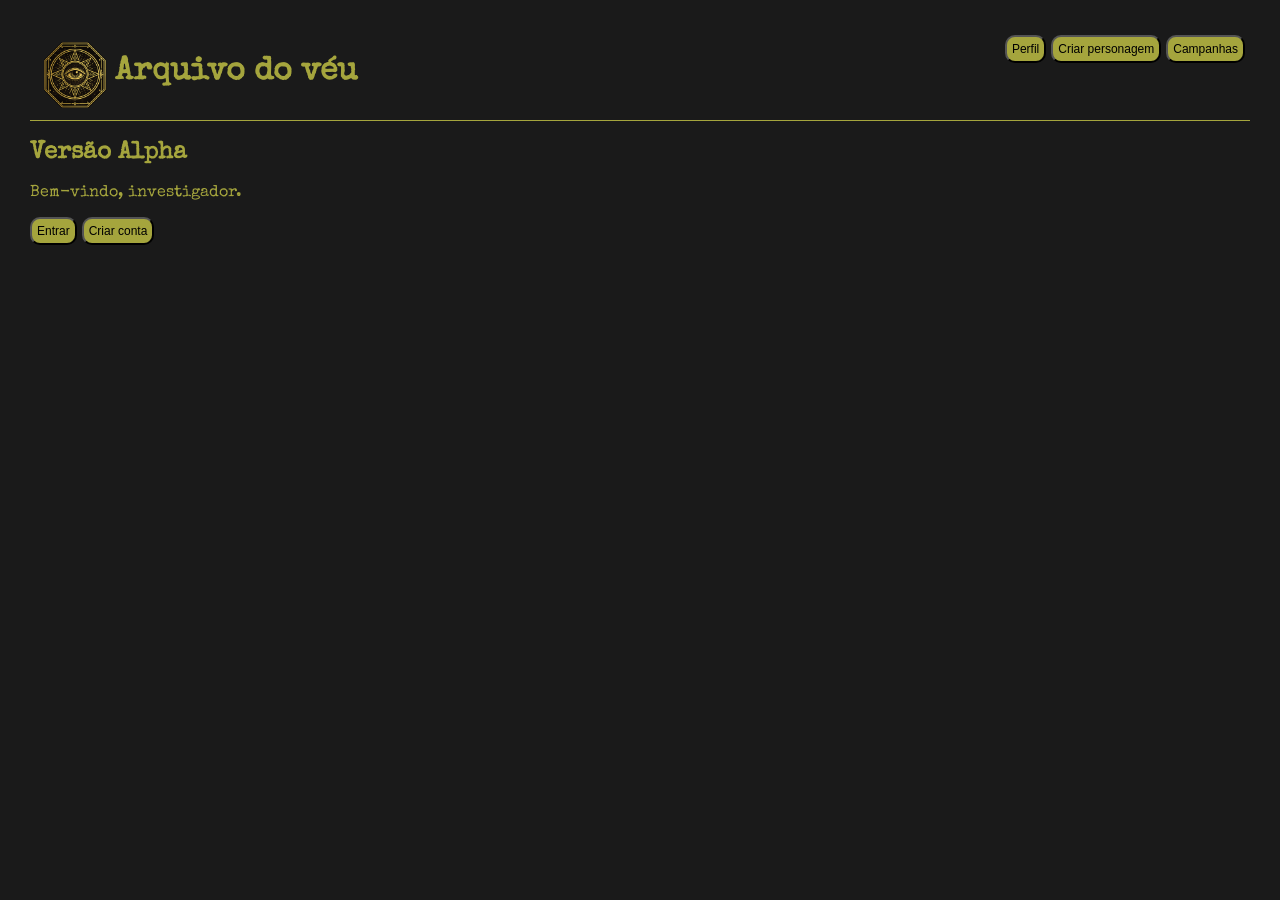
==== index.html @ 3fe50d1d "feat: cria estrutura inicial do Arquivo do Véu" ====
<!DOCTYPE html>
<html lang="en">
<head>
    <meta charset="UTF-8">
    <meta name="viewport" content="width=device-width, initial-scale=1.0">
    <title>Arquivos do Véu</title>
    <link rel="stylesheet" href="style.css">
    <link rel="preconnect" href="https://fonts.googleapis.com">
    <link rel="preconnect" href="https://fonts.gstatic.com" crossorigin>
    <link href="https://fonts.googleapis.com/css2?family=Special+Elite&display=swap" rel="stylesheet">
</head>
<header>
    
    <div class="Nome-da-pagina"> 
        <img src="assets\ChatGPT Image 29 de jul. de 2026, 18_21_09.png" alt="">
        <h1>Arquivo do véu</h1>
    </div>
    <div class="Botoes-de-navegacao">
        <button class="perfil">Perfil</button>
        <button>Criar personagem</button>
        <button>Campanhas</button>
    </div>
    
    
</header>
<body>
   
    <h2>Versão Alpha</h2>
    <p>Bem-vindo, investigador.</p>
    <button>Entrar</button>
    <button>Criar conta</button>
</body>
</html>
---- style.css ----
body {
    background-color: #1a1a1a;
    margin: 0;
    padding: 30px;
    font-family: "Special Elite", system-ui;
}
header {
    color: rgb(165, 165, 61);
    display: flex;
    justify-content: space-between;
    border-bottom: 1px solid rgb(165, 165, 61);
    padding: 5px;
        
    
    
}
div.Nome-da-pagina{
    display: flex;
}
img {
    width: 80px;
}
h1 {
    color: rgb(165, 165, 61);
}
h2 {
    color: rgb(165, 165, 61);
}
p {
    color: rgb(165, 165, 61);
}

button {
    border-radius: 10px;
    padding: 5px;
    font-size: 12px;
    cursor: pointer;
    background-color: rgb(165, 165, 61) ;
}
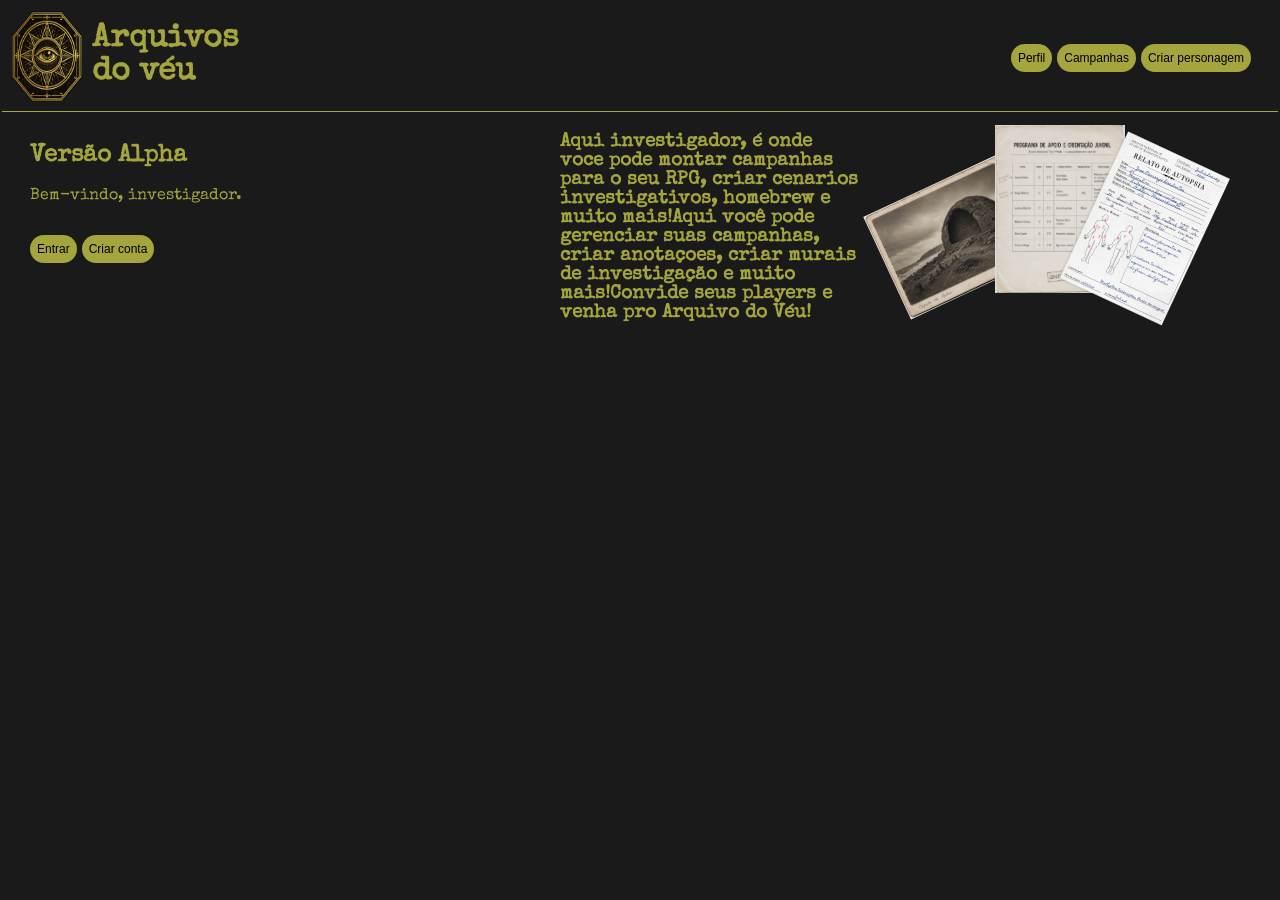
==== commit 13a6450b: "feat: melhora na pagina inicial e criação e inicio da pagina de criação do personagem" ====
--- a/index.html
+++ b/index.html
@@ -13,21 +13,35 @@
     
     <div class="Nome-da-pagina"> 
         <img src="assets\ChatGPT Image 29 de jul. de 2026, 18_21_09.png" alt="">
-        <h1>Arquivo do véu</h1>
+        <h1>Arquivos do véu</h1>
     </div>
     <div class="Botoes-de-navegacao">
         <button class="perfil">Perfil</button>
-        <button>Criar personagem</button>
         <button>Campanhas</button>
+        <a href="pages\criacaopersonagem.html"><button >Criar personagem</button></a>
     </div>
     
     
 </header>
 <body>
-   
+  <div class="parte-principal">
+   <div class="texto-inicial">
     <h2>Versão Alpha</h2>
     <p>Bem-vindo, investigador.</p>
     <button>Entrar</button>
     <button>Criar conta</button>
+   </div>
+   <div class="parte-lateral-direita">
+    <div class="textinho">
+        <h3>Aqui investigador, é onde voce pode montar campanhas para o seu RPG, criar cenarios investigativos, homebrew e muito mais!Aqui você pode gerenciar suas campanhas, criar anotaçoes, criar murais de investigação e muito mais!Convide seus players e venha pro Arquivo do Véu!</h3>
+    </div>
+    <div class="Fotos">
+        <img class="A" src="assets\Cupula de pedra.png" alt="">
+        <img class="B" src="assets\Lista alunos.png" alt="">
+        <img class="C" src="assets\Autopsia Jose Camargo.png" alt="">
+    </div>
+    </div>
+    </div>
 </body>
+
 </html>
--- a/style.css
+++ b/style.css
@@ -1,24 +1,36 @@
 body {
     background-color: #1a1a1a;
-    margin: 0;
-    padding: 30px;
+    margin: 0px;
+    padding: -10px;
     font-family: "Special Elite", system-ui;
+   
 }
+
 header {
     color: rgb(165, 165, 61);
     display: flex;
     justify-content: space-between;
     border-bottom: 1px solid rgb(165, 165, 61);
-    padding: 5px;
-        
-    
-    
+    margin: 2px;
+   
+}
+div.Botoes-de-navegacao {
+    margin: 25px;
+    padding: 2px;
 }
 div.Nome-da-pagina{
     display: flex;
+    width: 10px;
+}
+div.texto-inicial{
+    margin-left: 30px;
+    margin-top: 10px;
+    
 }
 img {
-    width: 80px;
+    width: 90px;
+    
+    
 }
 h1 {
     color: rgb(165, 165, 61);
@@ -31,9 +43,144 @@
 }
 
 button {
-    border-radius: 10px;
+    border-radius: 15px;
     padding: 5px;
     font-size: 12px;
     cursor: pointer;
     background-color: rgb(165, 165, 61) ;
-}+    border: 5px;
+    padding: 7px;
+    margin-top: 15px;
+   
+}
+button:hover {
+    background-color: rgb(185, 138, 8) ;
+    transition: 0.3s;
+    transform: scale(1.1);
+}
+button:active {
+    transform: scale(1);
+    background-color: rgb(99, 99, 86) ;
+}
+
+div.textinho {
+    color: rgb(165, 165, 61);
+    width: 300px;
+}
+
+div.Fotos {
+    position: relative;
+    justify-content: center;
+    
+}
+img.A {
+    position: relative;
+    transform: rotate(-25deg);
+    width: 150px;
+    left: 20px;
+}
+img.B {
+    position: relative;
+    width: 130px;
+    right: 20px;
+}
+img.C {
+    position: relative;
+    width: 130px;
+    right: 70px;
+    transform: rotate(25deg);
+    top: 25px;
+}
+div.parte-lateral-direita {
+    display: flex;
+}
+
+div.parte-principal {
+    display: flex;
+    justify-content: space-between;
+    
+}
+
+div.parte-lateral-esquerda-personagem {
+    width: 450px;
+    margin-left: 200px ;
+    margin-top: 75px;
+    
+}
+div.parte-principal-personagem {
+    display: flex;
+    justify-content: space-between;
+}
+
+img.img-atributos {
+    position: relative;
+    width: 430px;
+    right: 50px;
+}
+
+input.forca {
+    position: relative;
+    left: -415px;
+    top: -248px;
+}
+input.atributos {
+    text-align: center;
+    border: 0px;
+    background-color: #1a1a1a;
+    width: 25px;
+    outline: #1a1a1a;
+    border-bottom: 1px solid rgb(245, 245, 243);
+    padding: 1px;
+    font-size: xx-large;
+    font-weight: 500;
+    color: rgb(229, 230, 231);
+}
+
+input.agilidade {
+    position: relative;
+    left: -312px;
+    top: -340px;
+}
+input.vigor {
+    position: relative;
+    left: -322px;
+    top: -89px;
+}
+input.intelecto {
+    position: relative;
+    left: -209px;
+    top: -249px;
+}
+input.presenca {
+    position: relative;
+    left: -467px;
+    top: -89px;
+}
+input::-webkit-inner-spin-button,
+input::-webkit-outer-spin-button{
+    -webkit-appearance: none;
+    margin: 0;
+}
+
+div.navegacao-personagem {
+    display: flex;
+    align-items: center;
+    margin-left: 190px;
+    
+}
+
+div.etapa {
+    display: flex;
+    align-items: center;
+}
+div.linha{
+    width: 80px;
+    height: 2px;
+    background: rgb(231,231,224);
+    margin: 0 20px;
+}
+div.etapa:hover {
+    cursor: pointer;
+}
+
+
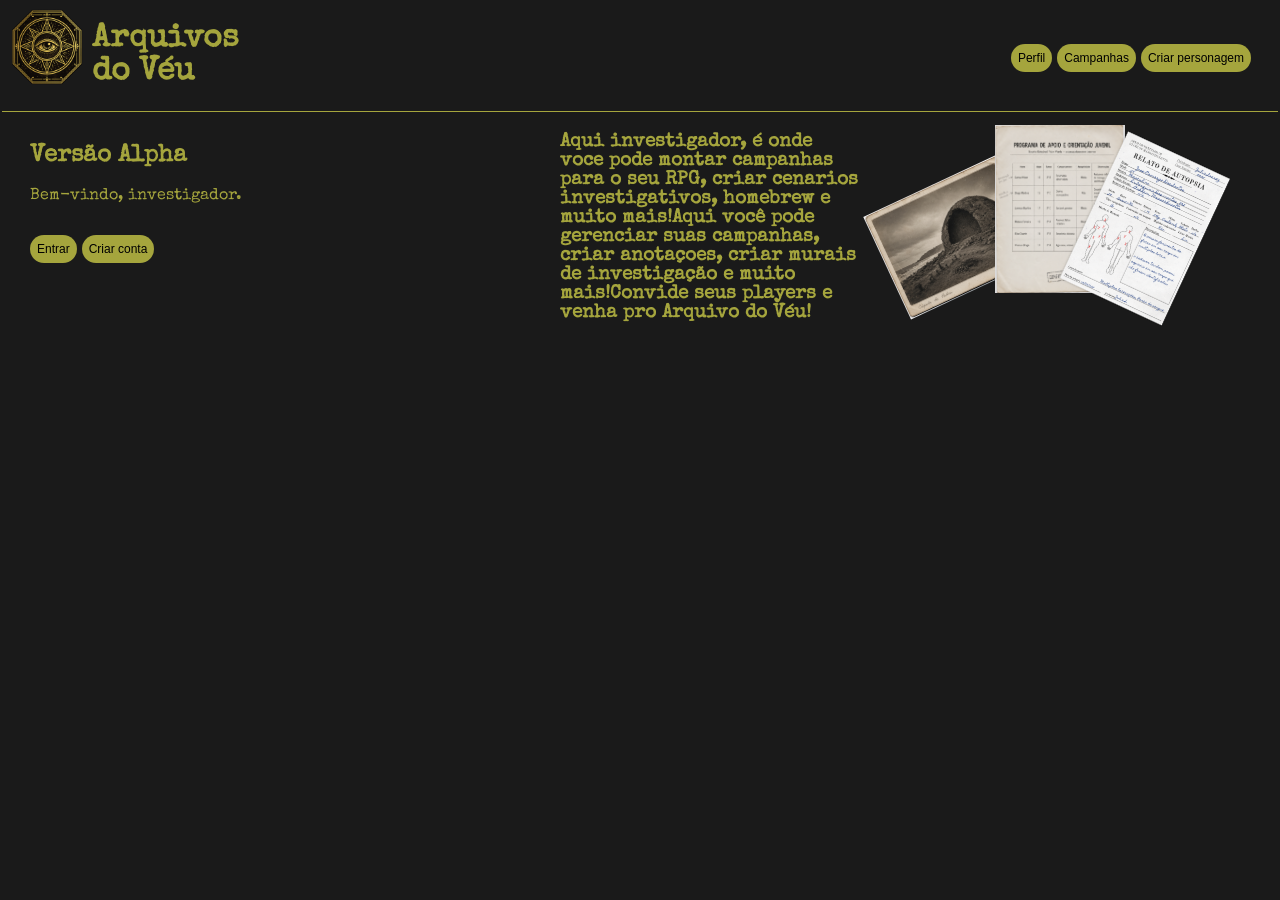
==== commit baf4b9f3: "Feat: Inicio de aprendizado do JavaScript, Inicio da parte Origem, Navegação na parte de criação de " ====
--- a/index.html
+++ b/index.html
@@ -8,12 +8,13 @@
     <link rel="preconnect" href="https://fonts.googleapis.com">
     <link rel="preconnect" href="https://fonts.gstatic.com" crossorigin>
     <link href="https://fonts.googleapis.com/css2?family=Special+Elite&display=swap" rel="stylesheet">
+    
 </head>
 <header>
     
     <div class="Nome-da-pagina"> 
-        <img src="assets\ChatGPT Image 29 de jul. de 2026, 18_21_09.png" alt="">
-        <h1>Arquivos do véu</h1>
+        <img class="logo" src="assets\ChatGPT Image 29 de jul. de 2026, 18_21_09.png" alt="">
+        <h1>Arquivos do Véu</h1>
     </div>
     <div class="Botoes-de-navegacao">
         <button class="perfil">Perfil</button>
@@ -43,5 +44,5 @@
     </div>
     </div>
 </body>
-
+<script src="script.js"></script>
 </html>
--- a/style.css
+++ b/style.css
@@ -27,9 +27,9 @@
     margin-top: 10px;
     
 }
-img {
+img.logo {
     width: 90px;
-    
+    height: 90px;
     
 }
 h1 {
@@ -101,13 +101,13 @@
     
 }
 
-div.parte-lateral-esquerda-personagem {
+div.parte-atributos-lateral-esquerda-personagem {
     width: 450px;
     margin-left: 200px ;
     margin-top: 75px;
     
 }
-div.parte-principal-personagem {
+div.parte-atributos-personagem {
     display: flex;
     justify-content: space-between;
 }
@@ -155,6 +155,7 @@
     position: relative;
     left: -467px;
     top: -89px;
+    
 }
 input::-webkit-inner-spin-button,
 input::-webkit-outer-spin-button{
@@ -182,5 +183,38 @@
 div.etapa:hover {
     cursor: pointer;
 }
-
-
+h1.clicavel-personagem:active {
+    color: azure;
+}
+div.Origem {
+    display: flex;
+    flex-direction: column;
+    
+}
+div.texto-origem-explicativo {
+    font-size: medium;
+    width: 550px;
+    justify-content: center;
+    margin-left: 380px;
+    
+    
+}
+div.origems-escolher {
+    
+    display: flex;
+    justify-content: center;
+    width: 100%;
+    
+}
+
+div.card-origem {
+    background-color: rgb(70, 69, 69);
+    height: 50px;
+    border-radius: 3px;
+    border-color: rgb(70, 69, 69);
+    width: 250px;
+}
+h2.origem-academico {
+    margin: 3px;
+   
+}
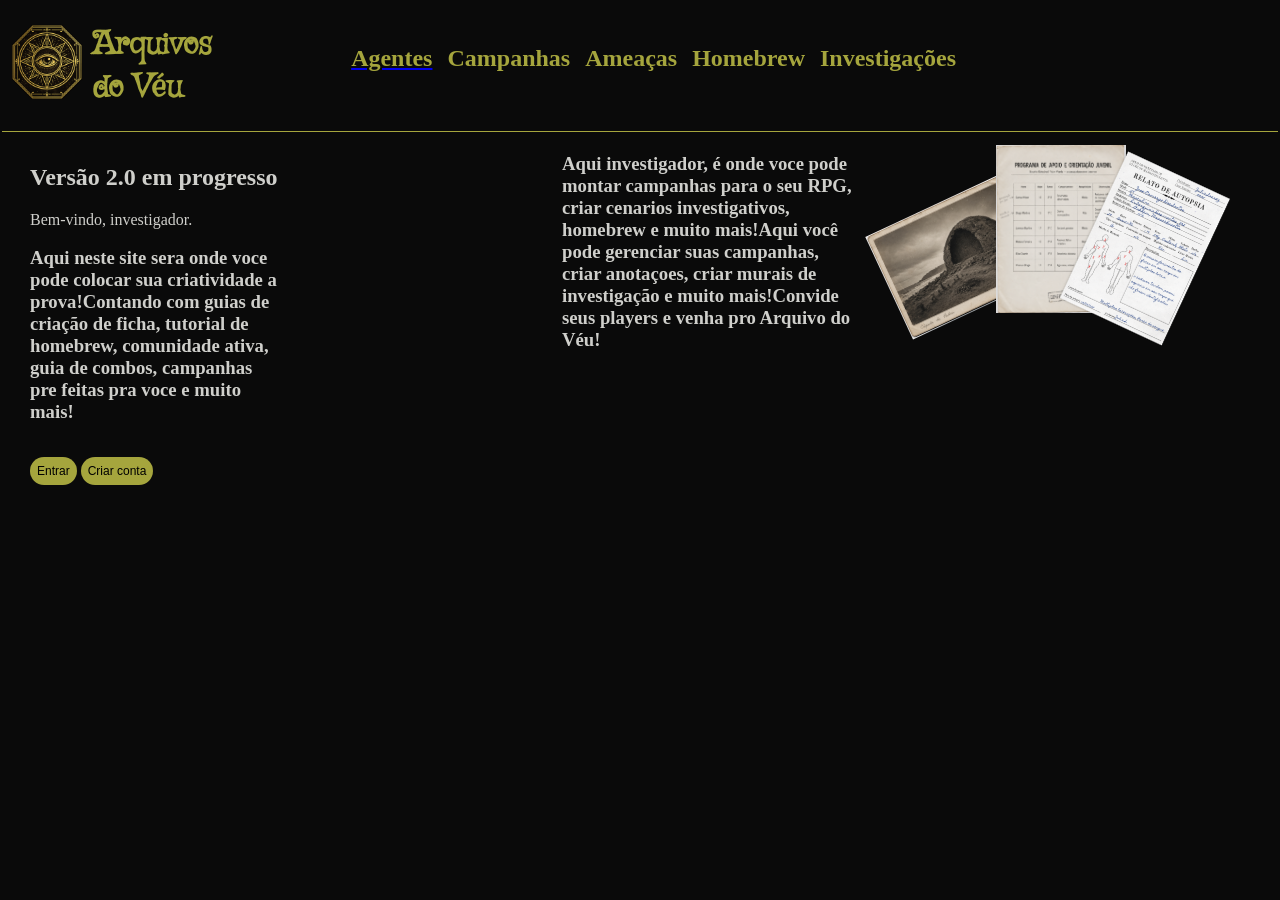
==== commit c270bc43: "Feat: 90% da parte das origems, criação da pagina agentes, organizaçao do header, pequena melhora na" ====
--- a/index.html
+++ b/index.html
@@ -7,19 +7,24 @@
     <link rel="stylesheet" href="style.css">
     <link rel="preconnect" href="https://fonts.googleapis.com">
     <link rel="preconnect" href="https://fonts.gstatic.com" crossorigin>
-    <link href="https://fonts.googleapis.com/css2?family=Special+Elite&display=swap" rel="stylesheet">
+    <link href="https://fonts.googleapis.com/css2?family=Griffy&family=Lato:ital,wght@0,100;0,300;0,400;0,700;0,900;1,100;1,300;1,400;1,700;1,900&display=swap" rel="stylesheet">
     
 </head>
 <header>
     
     <div class="Nome-da-pagina"> 
         <img class="logo" src="assets\ChatGPT Image 29 de jul. de 2026, 18_21_09.png" alt="">
-        <h1>Arquivos do Véu</h1>
+        <h1 class="titulo">Arquivos do Véu</h1>
     </div>
     <div class="Botoes-de-navegacao">
-        <button class="perfil">Perfil</button>
-        <button>Campanhas</button>
-        <a href="pages\criacaopersonagem.html"><button >Criar personagem</button></a>
+       <a href="pages\agentes.html"> <h1 class="topo-inicio">Agentes</h1></a>
+        <h1 class="topo-inicio">Campanhas</h1>
+        <h1 class="topo-inicio">Ameaças</h1>
+        <h1 class="topo-inicio">Homebrew</h1>
+        <h1 class="topo-inicio">Investigações</h1>
+        
+        
+        
     </div>
     
     
@@ -27,8 +32,9 @@
 <body>
   <div class="parte-principal">
    <div class="texto-inicial">
-    <h2>Versão Alpha</h2>
+    <h2>Versão 2.0 em progresso</h2>
     <p>Bem-vindo, investigador.</p>
+    <h3 class="guia-do-site">Aqui neste site sera onde voce pode colocar sua criatividade a prova!Contando com guias de criação de ficha, tutorial de homebrew, comunidade ativa, guia de combos, campanhas pre feitas pra voce e muito mais!</h3>
     <button>Entrar</button>
     <button>Criar conta</button>
    </div>
--- a/style.css
+++ b/style.css
@@ -1,10 +1,11 @@
 body {
-    background-color: #1a1a1a;
+    background-color: #0a0a0a;
     margin: 0px;
     padding: -10px;
-    font-family: "Special Elite", system-ui;
+    font-family: "Griffy", "Lato", sans-serif system-ui;
    
 }
+
 
 header {
     color: rgb(165, 165, 61);
@@ -17,6 +18,13 @@
 div.Botoes-de-navegacao {
     margin: 25px;
     padding: 2px;
+    display: flex;
+    gap: 15px;
+    margin-right: 320px;
+    cursor: pointer;
+}
+div.Botoes-de-navegacao:active{
+    color: antiquewhite;
 }
 div.Nome-da-pagina{
     display: flex;
@@ -30,16 +38,25 @@
 img.logo {
     width: 90px;
     height: 90px;
-    
+    margin-top: 15px;
+    
+}
+h1.titulo {
+    font-family: "Griffy", system-ui;
 }
 h1 {
     color: rgb(165, 165, 61);
 }
 h2 {
-    color: rgb(165, 165, 61);
+    color: rgb(207, 207, 203);
 }
 p {
-    color: rgb(165, 165, 61);
+    color: rgb(207, 207, 203);
+}
+h1.topo-inicio {
+    font-size: x-large;
+    border-bottom: none;
+    
 }
 
 button {
@@ -64,7 +81,7 @@
 }
 
 div.textinho {
-    color: rgb(165, 165, 61);
+    color: rgb(207, 207, 203);
     width: 300px;
 }
 
@@ -126,9 +143,9 @@
 input.atributos {
     text-align: center;
     border: 0px;
-    background-color: #1a1a1a;
+    background-color: #0a0a0a;
     width: 25px;
-    outline: #1a1a1a;
+    outline: #0a0a0a;
     border-bottom: 1px solid rgb(245, 245, 243);
     padding: 1px;
     font-size: xx-large;
@@ -192,29 +209,97 @@
     
 }
 div.texto-origem-explicativo {
+    font-size: large;
+    width: 750px;
+    justify-content: center;
+    margin-left: 280px;
+    
+    
+}
+div.origems-escolher {
+    
+    display: flex;
+    justify-content: center;
+    width: 55%;
+    flex-direction: column;
+    margin-left: 280px;
+    
+}
+
+div.card-origem {
+    background-color: rgb(44, 42, 42);
+    
+    border-radius: 3px;
+    border-color: rgb(44, 42, 42);
+    padding: 9px;
+    margin: 7px;
+    cursor: pointer;
+    
+}
+h2.origem-card {
+    margin-top: 16px;
+    font-size:larger;
+    margin-left: 15px;
+    font-weight:900;
+}
+div.Origem {
+    display: none;
+}
+div.detalhes-origem {
+    display: none;
+    
+}
+div.card-origem.aberto div.detalhes-origem{
+    background-color:rgb(44, 42, 42) ;
+    width: 100%;
     font-size: medium;
-    width: 550px;
+    display: block;
+}
+button.escolher-origem {
+    border-radius: 2px;
+}
+button.botao-criar-agente {
+    border-radius: 2px;
+}
+div.lado-direito-agentes{
+    display: flex;
+    margin-left: 90%;
+    margin-top: 10px;
+    
+}
+h3.guia-do-site {
+   color: rgb(207, 207, 203);
+   width: 250px;
+}
+div.Classes {
+    flex-direction: column;
+    
+    
+}
+div.texto-explicativo-classes {
+    display: flex;
+    flex-direction: column;
+    width: 800px;
+    margin-left: 250px;
+}
+
+div.Classes {
+    display: none;
+}
+button.mundano {
+    border-radius: 2px
+}
+div.pai-card-classes h1{
+    background-color: rgb(44, 42, 42);
+    width: 300px;
+    height: 500px;
+    
+    
+}
+div.pai-card-classes {
+    display: flex;
     justify-content: center;
-    margin-left: 380px;
-    
-    
-}
-div.origems-escolher {
-    
-    display: flex;
-    justify-content: center;
-    width: 100%;
-    
-}
-
-div.card-origem {
-    background-color: rgb(70, 69, 69);
-    height: 50px;
-    border-radius: 3px;
-    border-color: rgb(70, 69, 69);
-    width: 250px;
-}
-h2.origem-academico {
-    margin: 3px;
-   
-}+    gap: 10px;
+
+}
+
